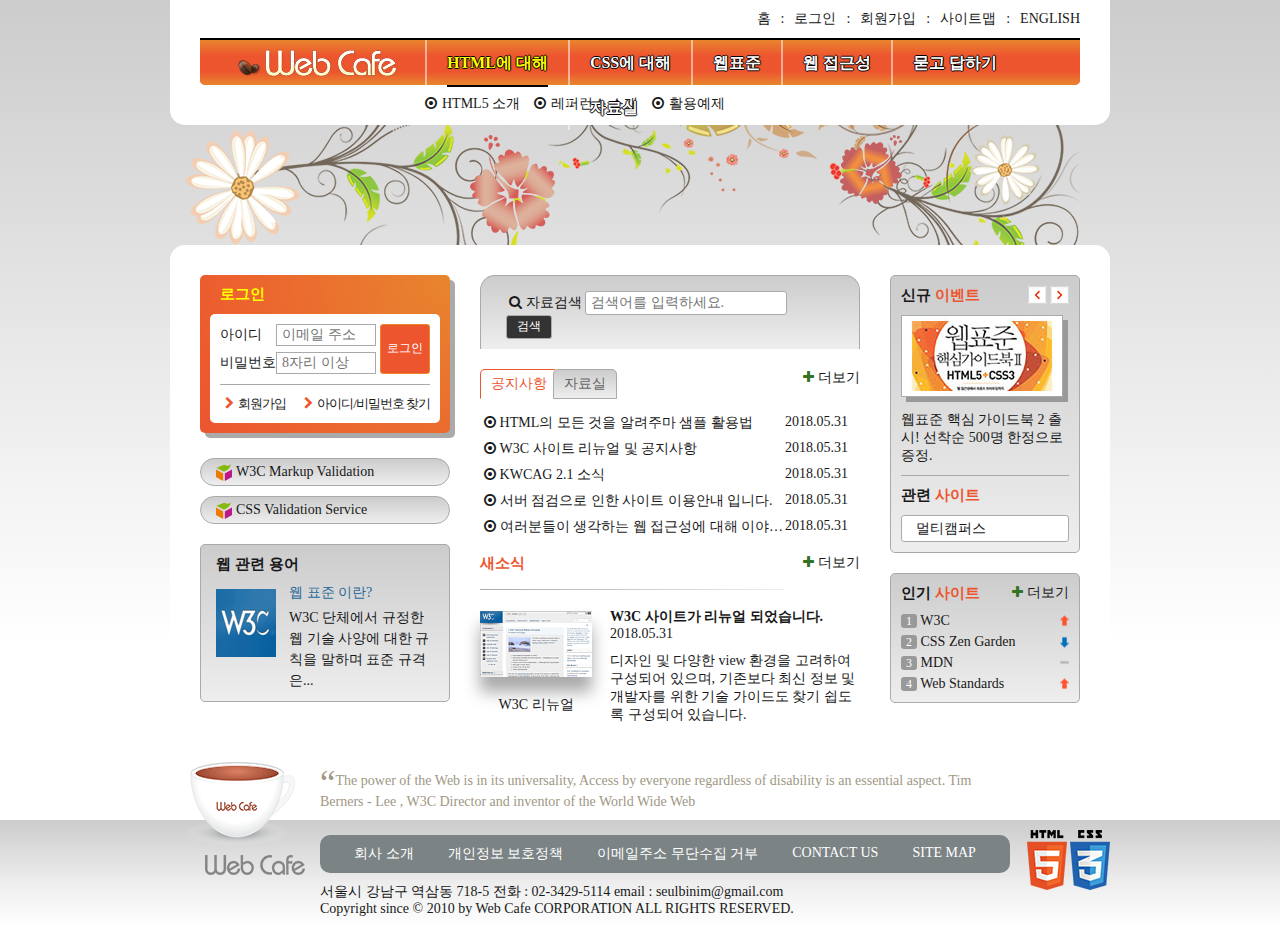
==== index.html @ 2422a8a2 "고정형 레이아웃 예제" ====
<!DOCTYPE html>
<html lang="ko-KR">
  <head>
    <meta charset="UTF-8">
    <title>웹카페</title>
    <link rel="shortcut icon" href="images/common/webcafe.ico" type="image/x-icon">
    <link rel="stylesheet" href="css/style.css">
    <script src="js/jquery.min.js" defer></script>
    <script src="js/menu-tab.js" defer></script>
  </head>
  <body>
    <div class="wrapper">
      <header class="header">
        <h1 class="logo">
          <a href="#">
            <img src="images/logo.png" alt="Web Cafe">
          </a>
        </h1>
        <ul class="member">
          <li><a href="#">홈</a></li>
          <li><a href="#">로그인</a></li>
          <li><a href="#">회원가입</a></li>
          <li><a href="#">사이트맵</a></li>
          <li><a href="#">english</a></li>
        </ul>
        <nav class="navigation">
            <h2 class="readable-hidden">메인 메뉴</h2>
            <ul class="menu">
              <li class="menu-item menu-act" tabindex="0">
                <span class="menu-item-text">HTML에 대해</span>
                <ul class="sub-menu sub-menu1">
                  <li>
                    <a href="#">HTML5 소개</a>
                  </li>
                  <li>
                    <a href="#">레퍼런스 소개</a>
                  </li>
                  <li>
                    <a href="#">활용예제</a>
                  </li>
                </ul>
              </li>
              <li class="menu-item" tabindex="0">
                <span class="menu-item-text">CSS에 대해</span>
                <ul class="sub-menu sub-menu2">
                  <li>
                    <a href="#">CSS 소개</a>
                  </li>
                  <li>
                    <a href="#">CSS2 VS CSS3</a>
                  </li>
                  <li>
                    <a href="#">CSS 애니메이션</a>
                  </li>
                  <li>
                    <a href="#">CSS Framework</a>
                  </li>
                </ul>
              </li>
              <li class="menu-item" tabindex="0">
                <span class="menu-item-text">웹표준</span>
                <ul class="sub-menu sub-menu3">
                  <li>
                    <a href="#">웹표준 이란?</a>
                  </li>
                  <li>
                    <a href="#">W3C</a>
                  </li>
                  <li>
                    <a href="#">HTML5의 현재와 미래</a>
                  </li>
                </ul>
              </li>
              <li class="menu-item" tabindex="0">
                <span class="menu-item-text">웹 접근성</span>
                <ul class="sub-menu sub-menu4">
                  <li>
                    <a href="#">웹 접근성의 개요</a>
                  </li>
                  <li>
                    <a href="#">장애 환경의 이해</a>
                  </li>
                  <li>
                    <a href="#">장차법</a>
                  </li>
                  <li>
                    <a href="#">웹 접근성 품질마크</a>
                  </li>
                </ul>
              </li>
              <li class="menu-item" tabindex="0">
                <span class="menu-item-text">묻고 답하기</span>
                <ul class="sub-menu sub-menu5">
                  <li>
                    <a href="#">묻고 답하기</a>
                  </li>
                  <li>
                    <a href="#">FAQ</a>
                  </li>
                  <li>
                    <a href="#">1대1 질문</a>
                  </li>
                  <li>
                    <a href="#">웹표준</a>
                  </li>
                  <li>
                    <a href="#">웹 접근성</a>
                  </li>
                </ul>
              </li>
              <li class="menu-item" tabindex="0">
                <span class="menu-item-text">자료실</span>
                <ul class="sub-menu sub-menu6">
                  <li>
                    <a href="#">공개 자료실</a>
                  </li>
                  <li>
                    <a href="#">이미지 자료실</a>
                  </li>
                  <li>
                    <a href="#">웹표준 자료실</a>
                  </li>
                  <li>
                    <a href="#">웹 접근성 자료실</a>
                  </li>
                </ul>
              </li>
            </ul>
          </nav>
      </header>
      <div class="visual">
        <div class="visual-text">
          Web Standards &amp; Accessibility
        </div>
      </div>
      <main class="main">
        <div class="group group1">
          <section class="login">
            <h2 class="login-heading">로그인</h2>
            <form method="POST" action="https://formspree.io/seulbinim@gmail.com" class="login-form">
              <fieldset>
                <legend>회원 로그인 폼</legend>
                <p class="user-email">
                  <label for="user-email">아이디</label><input type="email" id="user-email" name="uid" required placeholder="이메일 주소">
                </p>
                <p class="user-pw">
                  <label for="user-pw">비밀번호</label><input type="password" id="user-pw" name="upw" required placeholder="8자리 이상">
                </p>
                <button type="submit" class="btn-login">로그인</button>
              </fieldset>
            </form>
            <ul class="sign">
              <li><a href="#" class="icon-right-open">회원가입</a></li>
              <li><a href="#" class="icon-right-open">아이디/비밀번호 찾기</a></li>
            </ul>
          </section>
          <h2 class="readable-hidden">유효성 검사 배너</h2>
          <ul class="validation-list">
            <li>
              <a href="https://validator.w3.org/" target="_blank" title="마크업 유효성 검사 사이트로 이동(새창)">
                W3C Markup Validation
              </a>
            </li>
            <li>
              <a href="https://jigsaw.w3.org/css-validator/" target="_blank" title="CSS 유효성 검사 사이트로 이동(새창)">
                CSS Validation Service
              </a>
            </li>
          </ul>
          <section class="term">
            <h2 class="term-heading">웹 관련 용어</h2>
            <dl class="term-list">             
              <div class="clearfix">
                <dt class="term-list-subject">웹 표준 이란?</dt>
                <dd class="term-list-thumbnail">
                  <img src="images/web_standards.gif" alt="W3C 로고">
                </dd>
                <dd class="term-list-brief">
                  W3C 단체에서 규정한 웹 기술 사양에 대한 규칙을 말하며 표준 규격은...
                </dd>
              </div>
            </dl>
          </section>
        </div>
        <div class="group group2">
          <h2 class="readable-hidden">검색</h2>
          <form method="POST" action="https://formspree.io/seulbinim@gmail.com" class="search-form">
            <fieldset>
              <legend>검색 폼</legend>
                              <label for="search" class="icon-search">자료검색</label>
                <input type="search" id="search" name="search"
                       placeholder="검색어를 입력하세요." required>
                <button type="submit" class="btn-search">검색</button>
              </fieldset>
          </form>
          <div class="board">
            <section class="notice tab-act">
              <h2 class="tab notice-heading" id="notice-heading">공지사항</h2>
              <ul class="notice-list">
                <li>
                  <a href="#">HTML의 모든 것을 알려주마 샘플 활용법</a>
                  <time datetime="2018-05-31T13:53:45">2018.05.31</time>
                </li>
                <li>
                  <a href="#">W3C 사이트 리뉴얼 및 공지사항</a>
                  <time datetime="2018-05-31T13:53:45">2018.05.31</time>
                </li>
                <li>
                  <a href="#">KWCAG 2.1 소식</a>
                  <time datetime="2018-05-31T13:53:45">2018.05.31</time>
                </li>
                <li>
                  <a href="#">서버 점검으로 인한 사이트 이용안내 입니다.</a>
                  <time datetime="2018-05-31T13:53:45">2018.05.31</time>
                </li>
                <li>
                  <a href="#">여러분들이 생각하는 웹 접근성에 대해 이야기를 나누어 봅시다.</a>
                  <time datetime="2018-05-31T13:53:45">2018.05.31</time>
                </li>
              </ul>
              <a href="#" class="icon-plus notice-more" title="공지사항" aria-labelledby="notice-heading">더보기</a>
            </section>
            <section class="pds">
              <h2 class="tab pds-heading" id="pds-heading">자료실</h2>
              <ul class="pds-list">
                <li>
                  <a href="#">디자인 사이트 링크 모음</a>
                  <time datetime="2018-05-31T13:53:45">2018.05.31</time>
                </li>
                <li>
                  <a href="#">웹 접근성 관련 자료 모음</a>
                  <time datetime="2018-05-31T13:53:45">2018.05.31</time>
                </li>
                <li>
                  <a href="#">예제 샘플 응용해보기</a>
                  <time datetime="2018-05-31T13:53:45">2018.05.31</time>
                </li>
                <li>
                  <a href="#">웹 접근성 향상을위한 국가 표준 기술 가이드라인</a>
                  <time datetime="2018-05-31T13:53:45">2018.05.31</time>
                </li>
                <li>
                  <a href="#">로얄티 프리 이미지 자료</a>
                  <time datetime="2018-05-31T13:53:45">2018.05.31</time>
                </li>
              </ul>
              <a href="#" class="icon-plus pds-more" title="자료실" aria-labelledby="pds-heading">더보기</a>
            </section>
          </div>
          <section class="news">
            <h2 class="news-heading">새소식</h2>
            <a href="#" class="news-link">
              <article class="news-item">
                <h3 class="news-item-heading">W3C 사이트가 리뉴얼 되었습니다.</h3>
                <time class="news-item-date" datetime="2018-05-31T16:19:23">2018.05.31</time>
                <p class="news-item-brief">
                  디자인 및 다양한 view 환경을 고려하여 구성되어 있으며, 
                  기존보다 최신 정보 및 개발자를 위한 기술 가이드도 
                  찾기 쉽도록 구성되어 있습니다.  
                </p>
                <figure class="news-item-thumbnail">
                  <img src="images/news.gif" alt="W3C 사이트가 HTML 발표 후 새롭게 리뉴얼 된 모습">
                  <figcaption>W3C 리뉴얼</figcaption>
                </figure>
              </article>
            </a>
            <a href="#" class="icon-plus news-more" title="새소식">더보기</a>
          </section>
        </div>
        <div class="group group3">
          <div class="event-related">
            <section class="event">
              <h2 class="event-heading">신규 <span>이벤트</span></h2>
              <div id="event-detail">
                <p class="event-thumbnail">
                  <img src="images/free_gift.gif" alt="이벤트 경품 : 웹표준 핵심 가이드북 2 HTML5+CSS3 도서 증정">
                </p>
                <p class="event-brief">
                    <em>웹표준 핵심 가이드북 2 출시!</em>
                    선착순 500명 한정으로 증정.
                </p>
              </div>
              <div class="btn-event">
                <button class="btn-event-prev">이전 이벤트 보기</button>
                <button class="btn-event-next">다음 이벤트 보기</button>
              </div>
            </section>
            <section class="related">
              <h2 class="related-heading">관련 <span>사이트</span></h2>
              <ul class="related-list" tabindex="0">
                <li><a href="#">멀티캠퍼스</a></li>
                <li><a href="#">W3C</a></li>
                <li><a href="#">CSS ZenGarden</a></li>
                <li><a href="#">웹접근성 연구소</a></li>
                <li><a href="#">Web Standards</a></li>
              </ul>
            </section>
          </div>
          <section class="favorite">
            <h2 class="favorite-heading">인기 <span>사이트</span></h2>
            <ol class="favorite-list">
              <li class="no1">
                <a href="#">W3C</a>
                <em class="up">상승</em>
              </li>
              <li class="no2">
                <a href="#">CSS Zen Garden</a>
                <em class="down">하락</em>
              </li>
              <li class="no3">
                <a href="#">MDN</a>
                <em class="stop">멈춤</em>
              </li>
              <li class="no4">
                <a href="#">Web Standards</a>
                <em class="up">상승</em>
              </li>
            </ol>
            <a href="#" class="icon-plus favorite-more" title="인기 사이트">더보기</a>
          </section>
        </div>
      </main>
      <article class="slogan">
        <h2 class="slogan-heading" title="웹카페에서 웹표준을">슬로건</h2>
        <p class="slogan-content">
          <q cite="http://w3.org/WAI">The power of the Web is in its universality, Access by everyone regardless of disability is an essential aspect.</q>
          Tim Berners - Lee , W3C Director and inventor of the World Wide Web
        </p>
        <footer class="readable-hidden">
          출처 : W3C, http://w3.org/WAI/
        </footer>
      </article>
      <div class="footer-bg">
        <footer class="footer">
          <a href="#" class="footer-logo">
            <img src="images/footer_logo.png" alt="web cafe">
          </a>
          <ul class="guide-list">
            <li><a href="#">회사 소개</a></li>
            <li><a href="#">개인정보 보호정책</a></li>
            <li><a href="#">이메일주소 무단수집 거부</a></li>
            <li><a href="#">contact us</a></li>
            <li><a href="#">site map</a></li>
          </ul>
          <address class="address">
            <span>서울시 강남구 역삼동 718-5</span>
            <span>전화 : 02-3429-5114</span>
            <span>email : <a href="mailto:seulbinim@gmail.com">seulbinim@gmail.com</a></span>
          </address>
          <small class="copyright">
            Copyright since &copy; 2010 by Web Cafe CORPORATION ALL RIGHTS RESERVED.
          </small>
          <div class="badge">
            <img src="images/html5_logo.png" alt="최신 표준인 HTML5를 사용하여 마크업 했습니다.">
            <img src="images/css3_logo.png" alt="최신 기술인 CSS3를 활용하여 디자인 했습니다.">
          </div>
        </footer>
      </div>
    </div>
  </body>
</html>
---- css/style.css ----
@charset "utf-8";
@import url("https://spoqa.github.io/spoqa-han-sans/css/SpoqaHanSans-kr.css");
@import url("fontello.css");
@import url("normalize.css");
/* 스타일 초기화 */
html,
body,
div,
span,
applet,
object,
iframe,
h1,
h2,
h3,
h4,
h5,
h6,
p,
blockquote,
pre,
a,
abbr,
acronym,
address,
big,
cite,
code,
del,
dfn,
em,
img,
ins,
kbd,
q,
s,
samp,
small,
strike,
strong,
sub,
sup,
tt,
var,
b,
u,
i,
center,
dl,
dt,
dd,
ol,
ul,
li,
fieldset,
form,
label,
legend,
table,
caption,
tbody,
tfoot,
thead,
tr,
th,
td,
article,
aside,
canvas,
details,
embed,
figure,
figcaption,
footer,
header,
hgroup,
menu,
nav,
output,
ruby,
section,
summary,
time,
mark,
audio,
video {
  margin: 0;
  padding: 0;
  border: 0;
  font-size: 100%;
  font: inherit;
  vertical-align: baseline;
}
/* HTML5 display-role reset for older browsers */
article,
aside,
details,
figcaption,
figure,
footer,
header,
hgroup,
menu,
nav,
section,
main {
  display: block;
}
ul {
  list-style-type: none;
}
a {
  color: inherit;
  text-decoration: none;
}
/* 본문 기본 스타일 */
*,
*::before,
*::after {
  box-sizing: border-box;
}
html {
  font-size: 10px;
}
body {
  font-size: 1.4rem;
  font-family: "Spoqa Han Sans";
  font-weight: 400;
  background-color: #fff;
  color: #181818;
}
/* float를 해제하기 위한 clear 선언 */
.clearfix::after {
  content: "";
  clear: both;
  display: block;
}
/* 숨김 콘텐츠 */
.readable-hidden, legend{
  position: absolute;
  width: 1px;
  height: 1px;
  overflow: hidden;
  clip: rect(0,0,0,0);
}
/* 웹카페 레이아웃 */
.wrapper {
  background: url("images/bg_flower.png") no-repeat 50% 0, linear-gradient(to bottom, #ccc, #eee 45%, #fff 70%, #fff 100%) repeat;
  background-color: #ccc;
}
.header,
.visual,
.main,
.slogan,
.footer {
  width: 940px;
  margin: 0 auto;
}
/* 헤더 */
.header {
  background-color: #fff;
  position: relative;
  padding: 0 30px 40px;
  border-radius: 0 0 15px 15px;
}
/* 로고 */
.logo {
  position: absolute;
  top: 47px;
  left: 65px;
}
/* 멤버 링크 */
.member {
  text-align: right;
  font-size: 0;
  position: relative;
  right: -10px;
}
.member li {
  display: inline-block;
  font-size: 1.4rem;
  text-transform: uppercase;
  padding: 2px 0;
}
.member a{
  display: inline-block;
  padding: 8px 10px;
}
.member li:nth-child(n+2)::before{
  content: ":"
}
/* 메인 메뉴 */
.menu{
  background: linear-gradient(to bottom, #e8852e 0%,#ed552f 35%,#ed552f 70%,#e8852e 100%);
  background-color: #ed552f;
  border-top: 2px solid #000;
  border-radius: 0 0 5px 5px;
  padding-left: 225px;
  height: 47px;
}
.menu-item{
  float: left;
  position: relative;
  outline: 0;
}
.menu-item-text{
  cursor: pointer;
  display: block;
  color: #fff;
  font-weight: 700;
  font-size: 1.6rem;
  padding: 0 20px;
  line-height: 45px;
  border-left: 2px solid rgba(255,255,255,.5);
  text-shadow: 1px 0 0 #000, 0 1px 0 #000, -1px 0 0 #000, 0 -1px 0 #000;
}
.menu-act .menu-item-text{
  color: #ff0;
}
.menu-act .menu-item-text::after{
  content: "";
  display: block;
  background: #000;
  height: 2px;
}
.menu-act .sub-menu{
  display: block !important;
}
.sub-menu{
  position: absolute;
  top: 47px;
  display: none;
  white-space: nowrap;
}
.sub-menu li{
  display: inline-block;
}
.sub-menu a{
  display: inline-block;
  padding: 8px 0 7px;
  margin-right: 10px;
  outline: 0;
}
.sub-menu li:last-child a{
  margin-right: 0;
}
.sub-menu a::before{
  content: "\f192";
  font-family: "fontello";
  margin-right: 5px;
}
.sub-menu a:hover, 
.sub-menu a:focus{
  color: #f00;
}
.sub-menu a:hover::before, 
.sub-menu a:focus::before{
  content: "\e800";
}
.sub-menu1{
  left: 0;
}
.sub-menu2{
  left: 0;
}
.sub-menu3{
  left: 0;
}
.sub-menu4{
  right: 0;
}
.sub-menu5{
  right: 0;
}
.sub-menu6{
  right: 0;
}
/* 비주얼 */

/* 텍스트 애니메이션 */
@keyframes textAni{
  0%{
    font-size: 12px;
    color: rgba(0,0,0,0);
    transform: translate(0,0);
  }
  100%{
    font-size: 24px;
    color: rgba(0,0,0,1);
    transform: translate(400px,75px);
  }
}
/* 배경 애니메이션 */
@keyframes flowerAni{
  0%{ opacity: 1; }
  100%{ opacity: 0; }
}
.visual {
  height: 120px;
  position: relative;
}
.visual::before, .visual::after{
  content: "";
  position: absolute;
  top: 0;
  left: 0;
  width: 100%;
  height: 100%;
  background-repeat: no-repeat;
  animation: flowerAni 2000ms infinite alternate ease-in-out;
}
.visual::before{
  background-image: url("images/ani_flower_01.png"), url("images/ani_flower_02.png");
  background-position: 0 -10px, 670px 10px;
}
.visual::after{
  background-image: url("images/ani_flower_03.png"), url("images/ani_flower_04.png");
  background-position: 300px 10px, 800px 10px;
  animation-delay: 1000ms;
}
.visual-text{
  font-family: Georgia, 'Times New Roman', Times, serif;
  display: inline-block;
  color: rgba(0,0,0,0);
  animation: textAni 2000ms forwards ease-in-out;
}
/* float을 활용한 메인 콘텐츠 레이아웃 */
/* .main{
  padding: 30px 15px;
  border-radius: 15px 15px 0 0;
  background-color: #fff;
  min-height: 400px;
}
.group{
  height: 200px;
  float: left;
  margin: 0 15px;
} */
/* flex를 활용한 메인 콘텐츠 레이아웃 */
.main {
  border-radius: 15px 15px 0 0;
  background-color: #fff;
  display: flex;
  flex-direction: row;
  justify-content: space-evenly;
  padding: 30px 0;
  min-height: 400px;
}
.group1 {
  width: 250px;
}
.group2 {
  width: 380px;
}
.group3 {
  width: 190px;
}
/* 로그인 */
.login{
  background: radial-gradient(circle at right top, #e8852e, #ed552f);
  background-color: #ed552f;
  border-radius: 5px;
  padding: 10px 10px 10px 10px;
  box-shadow: 5px 5px 0 0 #aaa;
}
.login-heading{
  color: #ff0;
  font-weight: 700;
  font-size: 1.5rem;
  text-indent: 10px;
}
.login-form{
  background-color: #fff;
  border-radius: 5px 5px 0 0;
  padding: 10px 10px 0 10px;
  margin-top: 10px;
}
.login-form fieldset{
  position: relative;
  padding-bottom: 10px;
  border-bottom: 1px solid #aaa;
}
.user-email{
  margin-bottom: 6px;
}
.login-form label{
  display: inline-block;
  width: 4em;
}
.login-form input{
  width: 100px;
  height: 22px;
  border: 1px solid #aaa;
  padding: 1px 1px 1px 5px;
}
.btn-login{
  position: absolute;
  top: 0;
  right: 0;
  width: 50px;
  height: 50px;
  border: 1px solid #e8852e;
  background-color: #ed552f;
  color: #fff;
  padding: 0;
  font-size: 1.2rem;
  border-radius: 3px;
}
.sign{
  background-color: #fff;
  border-radius: 0 0 5px 5px;
  padding: 10px;
}
.sign li{
  letter-spacing: -1px;
  font-size: 1.3rem;
}
.sign .icon-right-open::before{
  color: #ed552f;
}
/* float를 활용한 텍스트 링크 배치 */
/* .sign::after{
  content: "";
  display: block;
  clear: both;
}
.sign li:first-child{
  float: left;
}
.sign li:last-child{
  float: right;
} */
/* flex를 활용한 텍스트 링크 배치 */
.sign{
  display: flex;
  justify-content: space-between;
}
/* 유효성 검사 배너 */
.validation-list{
  margin-top: 25px
}
.validation-list li{
  margin-bottom: 10px;
}
.validation-list a{
  display: block;
  background: url("images/validation_icon.png") no-repeat 15px 50%,
              linear-gradient(to bottom, #ccc, #eee);
  border: 1px solid #aaa;
  border-radius: 30px;
  padding: 5px 5px 5px 35px;
}
.validation-list a:hover, 
.validation-list a:focus{
  color: #f00;
  outline: 0;
}
/* 웹 관련 용어 */
.term{
  background: linear-gradient(to bottom, #ccc, #eee);
  background-color: #ccc;
  margin-top: 20px;
  border: 1px solid #aaa;
  border-radius: 5px;
  padding: 10px 15px;
}
.term-heading{
  font-weight: 700;
  font-size: 1.5rem;
}
.term-list{
  margin-top: 10px;
}
.term-list-subject{
  color: #296897;
  float: right;
  width: 145px;
}
.term-list-thumbnail{
  float: left;
  position: relative;
  top: 5px;
}
.term-list-thumbnail img{
  display: block;
}
.term-list-brief{
  line-height: 1.5;
  float: right;
  width: 145px;
  margin-top: 5px;
}
.even{
  margin-top: 10px;
}
.even .term-list-subject, .even .term-list-brief{
  float: left;
}
.even .term-list-thumbnail{
  float: right;
}
/* 검색 폼 */
.search-form{
  border: 1px solid #aaa;
  border-bottom: 0;
  border-radius: 15px 15px 0 0;
  background: linear-gradient(to bottom, #ccc, #eee);
  background-color: #ccc;
  padding: 15px 25px 10px;
}
.search-form label, .search-form input, .btn-search{
  vertical-align: middle;
}
.search-form input{
  border: 1px solid #aaa;
  border-radius: 3px;
  padding: 1px 1px 1px 5px;
  height: 24px;
  width: 202px;
}
.btn-search{
  border: 1px solid #aaa;
  background-color: #333;
  color: #fff;
  height: 24px;
  padding: 0 10px;
  border-radius: 3px;
  font-size: 1.2rem;
}
/* 공지사항 및 자료실 */
.board{
  margin-top: 20px;
  position: relative;
}
.notice-list, .pds-list, .notice-more, .pds-more{
  display: none;
}
.tab-act .notice-list, .tab-act .pds-list,
.tab-act .notice-more, .tab-act .pds-more{
  display: block;
}
.tab{
  position: absolute;
  top: 0;
  cursor: pointer;
}
.notice-heading{
  left: 0;
}
.pds-heading{
  left: 73px;
}
.notice-list, .pds-list{
  padding-top: 45px;
}
.notice-list li, .pds-list li{
  margin-bottom: 10px;
  /* display: flex;
  justify-content: space-between; */
}
.notice-list a, .pds-list a{
  float: left;
  width: calc(100% - 75px);
  white-space: nowrap;
  overflow: hidden;
  text-overflow: ellipsis;
}
.notice-more, .pds-more{
  position: absolute;
  top: -8px;
  right: -8px;
  padding: 8px;
}
.tab{
  border: 1px solid #aaa;
  border-radius: 5px 5px 0 0;
  background: linear-gradient(to bottom, #ccc, #eee);
  background-color: #ccc;
  color: #666;
  padding: 5px 10px;
}
.tab-act .tab{
  border-color: #ed552f;
  border-bottom-color: #fff;
  background: #fff;
  color: #ed552f;
}
.board .icon-plus::before{
  color: hsla(110,50%,30%,1)
}
/* 새소식 */
.news{
  margin-top: 20px;
  position: relative;
}
.news::before{
  content: "";
  position: absolute;
  top: 35px;
  left: 0;
  width: 80%;
  height: 1px;
  background: linear-gradient(to right, #aaa, #eee);
  background-color: #aaa;
}
.news-heading{
  font-weight: 700;
  color: #ed552f;
  font-size: 1.5rem;
}
.news-link{
  display: block;
  margin-top: 35px;
}
.news-item{
  padding-left: 130px;
  position: relative;
  min-height: 105px;
}
.news-item-heading{
  font-weight: 700;
}
.news-item-brief{
  margin-top: 10px;
}
.news-item-thumbnail{
  position: absolute;
  top: 3px;
  left: 0;
  text-align: center;
}
.news-item-thumbnail img{
  box-shadow: 0 15px 15px 0 #aaa;
  margin-bottom: 15px;
}
.news-more{
  position: absolute;
  top: -8px;
  right: -8px;
  padding: 8px;
}
.news .icon-plus::before{
  color: hsla(110,50%,30%,1)
}
/* 신규 이벤트 및 관련 사이트 */
.event-related{
  background: linear-gradient(to bottom, #ccc, #eee);
  background-color: #ccc;
  border: 1px solid #aaa;
  border-radius: 5px;
  padding: 10px;
}
.event{
  border-bottom: 1px solid #aaa;
  position: relative;
}
.event-heading, 
.related-heading, 
.favorite-heading {
  font-weight: 700;
  font-size: 1.5rem;
}
.event-heading span, 
.related-heading span,
.favorite-heading span{
  color: #ed552f;
}
.event-thumbnail, .event-brief{
  margin: 10px 0;
}
.event-thumbnail img{
  border: 1px solid #aaa;
  box-shadow: 5px 5px 0 0 #999;
}
.btn-event{
  height: 18px;
  position: absolute;
  top: 0;
  right: 0;
}
.btn-event-prev, .btn-event-next{
  cursor: pointer;
  width: 19px;
  height: 0;
  border: 0;
  padding: 18px 0 0 0;
  overflow: hidden;
  background: url("images/back_forward.png") no-repeat;
}
.btn-event-next{
  background-position: -36px 0;
}
.related{
  padding-top: 10px;
}
.related-list{
  background-color: #fff;
  margin-top: 10px;
  border: 1px solid #aaa;
  border-radius: 3px;
  height: 27px;
  overflow: hidden;
  transition: all 500ms ease-in-out;
}
.related-list:hover, 
.related-list:focus{
  height: 137px;
  padding: 5px 0;
}
.related-list a{
  display: block;
  line-height: 25px;
  text-indent: 1em;
}
/* 인기 사이트 */
.favorite{
  margin-top: 20px;
  border: 1px solid #aaa;
  border-radius: 5px;
  background: linear-gradient(to bottom, #ccc, #eee);
  background-color: #ccc;
  padding: 10px;
  position: relative;
}
.favorite-list{
  overflow: hidden;
  counter-reset: number;
  margin-top: 5px;
}
.favorite-list li{
  margin-top: 5px;
  counter-increment: number;
  position: relative;
}
.favorite-list li::before{
  content: counter(number);
  color: #fff;
  font-size: 1.2rem;
  background-color: #999;
  padding: 0 5px;
  border-radius: 3px;
}
.up, .stop, .down{
  background: url("images/rank.png") no-repeat;
  width: 9px;
  height: 0;
  padding-top: 11px;
  overflow: hidden;
  position: absolute;
  right: 0;
  top: 50%;
  transform: translateY(-50%);
}
.stop{
  background-position: 0 50%;
}
.down{
  background-position: 0 100%;
}
.favorite-more{
  position: absolute;
  top: 2px;
  right: 2px;
  padding: 8px;
}
.favorite-more::before{
  color: hsla(110,50%,30%,1);
}
/* 슬로건 */
.slogan {
  position: relative;
  padding: 0 100px 10px 150px;
}
.slogan-heading{
  width: 110px;
  height: 83px;
  line-height: 83px;
  text-align: center;
  position: absolute;
  left: 15px;
  bottom: -25px;
}
.slogan-heading::after{
  content: "";
  position: absolute;
  width: 100%;
  height: 100%;
  top: 0;
  left: 0;
  background: url("images/coffee.png") no-repeat;
}
.slogan-content{
  color: #a09784;
}
.slogan-content q::before{
  font-size: 3.5rem;
  position: relative;
  top: 10px;
}
.slogan-content q::after{
  content: "";
}
/* 푸터 */
.footer-bg {
  background: linear-gradient(to bottom, #ccc, #eee 60%, #fff 100%);
  background-color: #ccc;
}
.footer {
  position: relative;
  padding: 15px 100px 10px 150px;
}
/* 푸터 로고 */
.footer-logo{
  position: absolute;
  top: 35px;
  left: 35px;
}
/* 가이드링크 */
.guide-list{
  background: #7b8385;
  color: #fff;
  border-radius: 10px;
  display: flex;
  justify-content: space-evenly;
  padding: 2px 0;
}
.guide-list a{
  text-transform: uppercase;
  display: block;
  padding: 8px 0;
}
/* 주소 및 저작권 정보 */
.address{
  font-style: normal;
  margin-top: 10px;
}
/* HTML5와 CSS3 로고 */
.badge{
  position: absolute;
  top: 10px;
  right: 0;
}
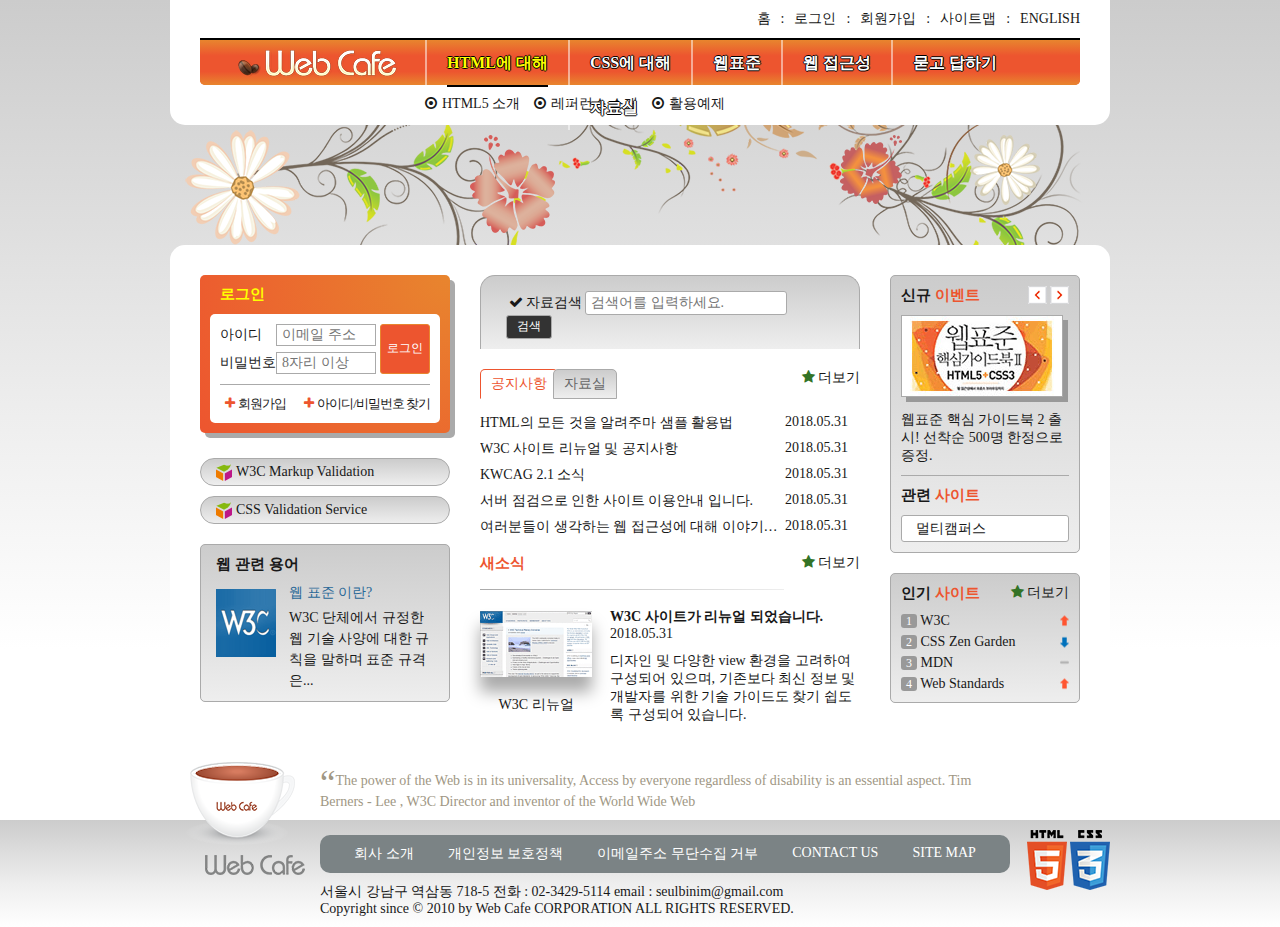
==== commit 9a6e0e7d: "2019-09-15 homework_First_commit marking up_html" ====
--- a/index.html
+++ b/index.html
@@ -6,7 +6,7 @@
     <link rel="shortcut icon" href="images/common/webcafe.ico" type="image/x-icon">
     <link rel="stylesheet" href="css/style.css">
     <script src="js/jquery.min.js" defer></script>
-    <script src="js/menu-tab.js" defer></script>
+    <script src="js/webcafe.js" defer></script>
   </head>
   <body>
     <div class="wrapper">
